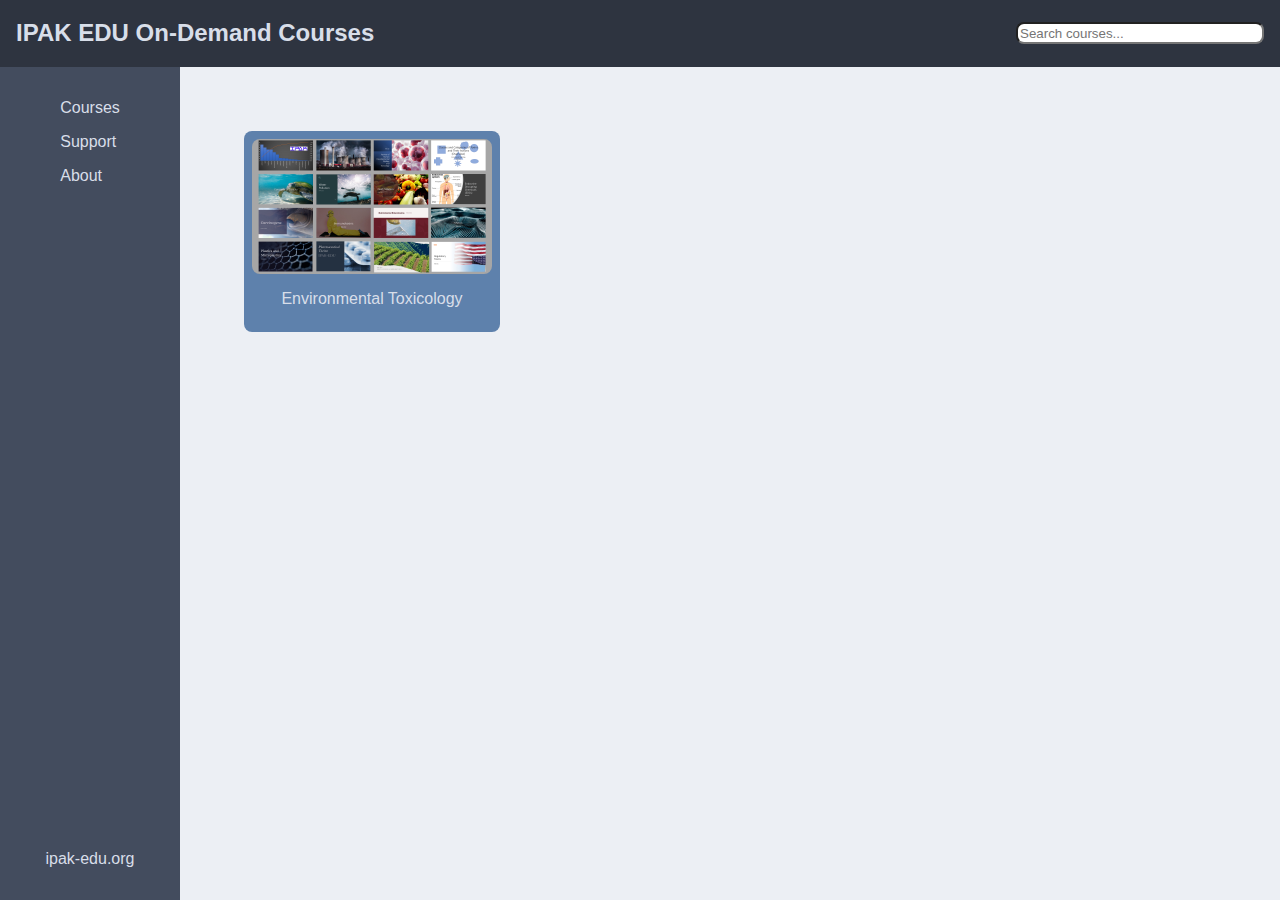
==== index.html @ 01f60bf1 "removed hyphen in header" ====
<!DOCTYPE html>
<html lang="en">
<head>
    <meta charset="UTF-8">
    <meta http-equiv="X-UA-Compatible" content="IE=edge">
    <meta name="viewport" content="width=device-width, initial-scale=1.0">
    <title>IPAK On Demand Courses</title>
    <link rel="stylesheet" href="style.css">
    <link rel="icon" type="image/png" href="favicon.png">
    <script src="search.js"></script>
</head>
<body onload="generateSidebar();">
    <div class="header">
        <h1 id="newest-recipes" class="header-logo"><a href="/">IPAK EDU On-Demand Courses</a></h1>
        <input placeholder="Search courses..." id="search" class="search-box">
    </div>
    <div class="content-area">
        <div class="sidebar">
            <ul id="sidebar-links">
                <script src="sidebar.js"></script>
            </ul>
            <a class="sidebar-link ipak-link" target="_blank" href="https://ipak-edu.org/">ipak-edu.org</a>
        </div>
        <div class="course-cards" id="artlist">
            <div id="environmental=toxicology">
                <a href="courses/environmental-toxicology.html">
                    <img class="course-image" src="images/envtox.jpg" alt="course image">
                    <p>Environmental Toxicology</p>
                </a>
            </div>
        </div>
    </div>
</body>
</html>
---- style.css ----
@import "nord.css";

body {
    font-family: -apple-system, BlinkMacSystemFont, 'Segoe UI', 'Roboto', 'Helvetica Neue', Arial, 'Apple Color Emoji', 'Segoe UI Emoji', 'Segoe UI Symbol', sans-serif;
    overflow: hidden;
    height: 100vh;
    margin: 0;
    flex-direction: column;
    display: flex;
}
a {
    color: var(--nord4);
    text-decoration: none;
}
ul {
    padding: 0;
    margin: 0;
    list-style: none;
}
.header {
    background-color: var(--nord0);
    height: 72px;
    display: flex;
    align-items: center;
}
.header-logo {
    color: var(--nord4);
    padding-left: 16px;
    font-size: 24px;
    font-weight: bold;
}
.search-box {
    width: 240px;
    height: 16px;
    margin-left: auto;
    margin-right: 16px;
    border-radius: 8px;
}
.content-area {
    height: 100%;
    display: flex;
}
.sidebar {
    background-color: var(--nord2);
    width: 180px;
    align-items: center;
    justify-content: space-between;
    flex-direction: column;
    flex: none;
    display: flex;
}
.sidebar ul {
    margin-top: 32px;
    flex-direction: column;
    gap: 16px;
    display: flex;
}
.sidebar-link {
    transition: font-size 0.2s ease-in;
}
.sidebar-link:hover {
    font-size: 18px;
}
.ipak-link {
    position: absolute;
    bottom: 32px;
}
.course-cards {
    background-color: var(--nord6);
    width: 100%;
    padding: 64px;
    overflow-y: auto;
    flex-flow: row wrap;
    gap: 32px;
    display: flex;
}
.course-cards a {
    background-color: var(--nord10);
    padding: 8px;
    border-radius: 8px;
    transition: padding 0.2s ease-in;
    align-items: center;
    flex-direction: column;
    display: flex;
}
.course-cards a:hover {
    padding: 16px;
}
.course-image {
    border-radius: 8px;
    width: 240px;
    height: auto;
}
.video-container, .text-container {
    overflow-y: auto;
    width: 100%;
    height: 100%;
    padding: 16px;
    display: flex;
}
.video-container {
    justify-content: center;
}
.text-container {
    align-items: center;
    flex-direction: column;
}
.text-container p {
    max-width: 600px;
    text-align: center;
    font-size: 18px;
    font-weight: 600;
}

@media only screen and (max-width: 540px), only screen and (max-device-width: 540) {
    .sidebar {
        display: none;
    }
    .header-logo {
        font-size: 16px;
    }
}
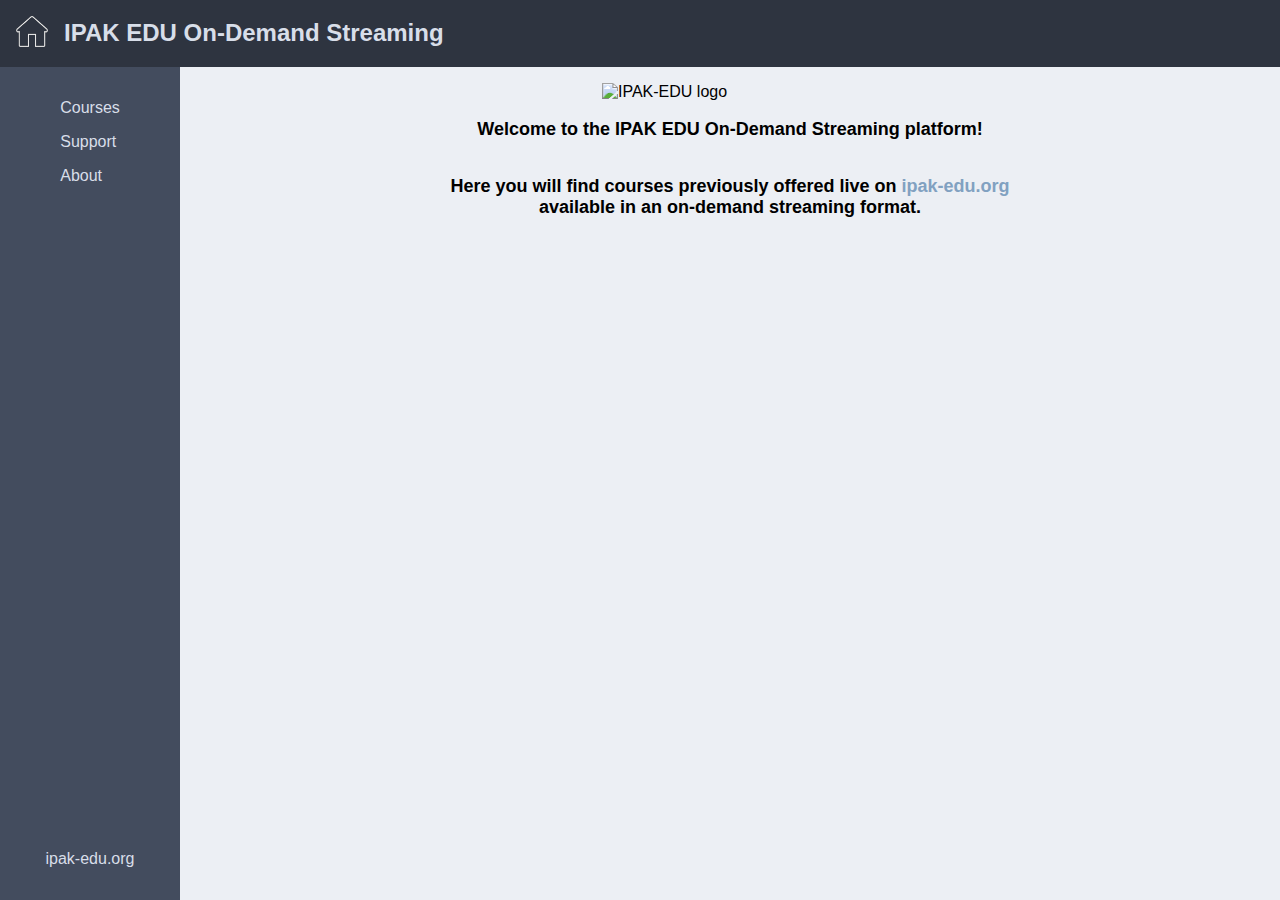
==== commit dccf49f8: "Added new homepage" ====
--- a/index.html
+++ b/index.html
@@ -4,30 +4,30 @@
     <meta charset="UTF-8">
     <meta http-equiv="X-UA-Compatible" content="IE=edge">
     <meta name="viewport" content="width=device-width, initial-scale=1.0">
-    <title>IPAK On Demand Courses</title>
-    <link rel="stylesheet" href="style.css">
-    <link rel="icon" type="image/png" href="favicon.png">
-    <script src="search.js"></script>
+    <title>IPAK EDU On-Demand Streaming</title>
+    <link rel="stylesheet" href="/style.css">
+    <link rel="icon" type="image/png" href="/favicon.png">
 </head>
-<body onload="generateSidebar();">
+<body>
     <div class="header">
-        <h1 id="newest-recipes" class="header-logo"><a href="/">IPAK EDU On-Demand Courses</a></h1>
-        <input placeholder="Search courses..." id="search" class="search-box">
+        <label for="menu-toggle">
+            <img class="mobile-nav" src="/burger.png" alt="hamburger menu"></img>
+        </label>
+        <a href="/"><img class="home-nav" src="/home.png" alt="home button"></a>
+        <h1 id="newest-recipes" class="header-logo"><a href="/">IPAK EDU On-Demand Streaming</a></h1>
     </div>
     <div class="content-area">
+        <input type="checkbox" id="menu-toggle">
         <div class="sidebar">
             <ul id="sidebar-links">
-                <script src="sidebar.js"></script>
+                <script src="/sidebar.js"></script>
             </ul>
-            <a class="sidebar-link ipak-link" target="_blank" href="https://ipak-edu.org/">ipak-edu.org</a>
+            <a class="ipak-link sidebar-link" target="_blank" href="https://ipak-edu.org/">ipak-edu.org</a>
         </div>
-        <div class="course-cards" id="artlist">
-            <div id="environmental=toxicology">
-                <a href="courses/environmental-toxicology.html">
-                    <img class="course-image" src="images/envtox.jpg" alt="course image">
-                    <p>Environmental Toxicology</p>
-                </a>
-            </div>
+        <div class="text-container">
+            <img src="https://ipak-edu.org/ws/resized-images/4951d385aa4645c1afb4cf5b40c9c894/ipakedulogo-no-background-2.png" alt="IPAK-EDU logo">
+            <p>Welcome to the IPAK EDU On-Demand Streaming platform!</p>
+            <p>Here you will find courses previously offered live on <a target="_blank" href="https://ipak-edu.org/">ipak-edu.org</a> available in an on-demand streaming format.</p>
         </div>
     </div>
 </body>
--- a/style.css
+++ b/style.css
@@ -1,5 +1,9 @@
 @import "nord.css";
 
+::selection {
+    color: var(--nord6);
+    background-color: var(--nord10);
+}
 body {
     font-family: -apple-system, BlinkMacSystemFont, 'Segoe UI', 'Roboto', 'Helvetica Neue', Arial, 'Apple Color Emoji', 'Segoe UI Emoji', 'Segoe UI Symbol', sans-serif;
     overflow: hidden;
@@ -22,6 +26,23 @@
     height: 72px;
     display: flex;
     align-items: center;
+}
+.mobile-nav, .home-nav {
+    width: 32px;
+    height: auto;
+    margin-left: 16px;
+}
+.mobile-nav {
+    display: none;
+}
+.home-nav {
+    transition: width 0.2s ease-in;
+}
+.home-nav:hover {
+    width: 36px;
+}
+#menu-toggle {
+    display: none;
 }
 .header-logo {
     color: var(--nord4);
@@ -92,10 +113,11 @@
     height: auto;
 }
 .video-container, .text-container {
+    background-color: var(--nord6);
     overflow-y: auto;
     width: 100%;
-    height: 100%;
     padding: 16px;
+    padding-bottom: 128px;
     display: flex;
 }
 .video-container {
@@ -111,6 +133,17 @@
     font-size: 18px;
     font-weight: 600;
 }
+.text-container a {
+    color: var(--nord9);
+    transition: color 0.2s ease-in;
+}
+.text-container a:hover {
+    color: var(--nord10);
+}
+.text-container img {
+    width: 256px;
+    height: auto;
+}
 
 @media only screen and (max-width: 540px), only screen and (max-device-width: 540) {
     .sidebar {
@@ -119,4 +152,10 @@
     .header-logo {
         font-size: 16px;
     }
+    .mobile-nav {
+        display: block;
+    }
+    #menu-toggle:checked + .sidebar {
+        display: flex;
+    }
 }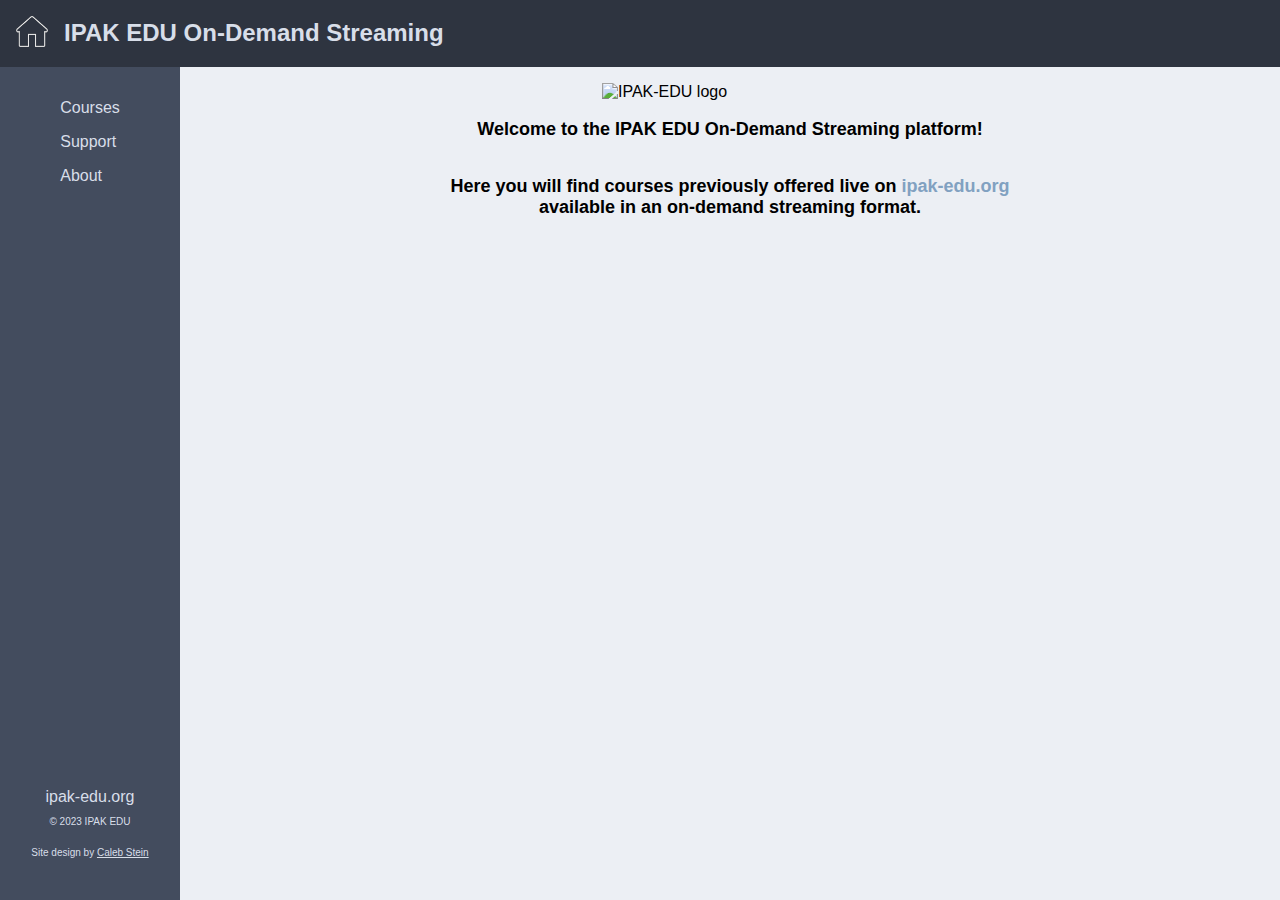
==== commit d81e3966: "Added copyright notice and personal link" ====
--- a/index.html
+++ b/index.html
@@ -22,7 +22,11 @@
             <ul id="sidebar-links">
                 <script src="/sidebar.js"></script>
             </ul>
-            <a class="ipak-link sidebar-link" target="_blank" href="https://ipak-edu.org/">ipak-edu.org</a>
+            <div class="sidebar-btm">
+                <a class="sidebar-link" target="_blank" href="https://ipak-edu.org/">ipak-edu.org</a>
+                <p>© 2023 IPAK EDU</p>
+                <p>Site design by <a class="personal-link" target="_blank" href="https://calebstein.net">Caleb Stein</a></p>
+            </div>
         </div>
         <div class="text-container">
             <img src="https://ipak-edu.org/ws/resized-images/4951d385aa4645c1afb4cf5b40c9c894/ipakedulogo-no-background-2.png" alt="IPAK-EDU logo">
--- a/style.css
+++ b/style.css
@@ -41,9 +41,6 @@
 .home-nav:hover {
     width: 36px;
 }
-#menu-toggle {
-    display: none;
-}
 .header-logo {
     color: var(--nord4);
     padding-left: 16px;
@@ -60,6 +57,9 @@
 .content-area {
     height: 100%;
     display: flex;
+}
+#menu-toggle {
+    display: none;
 }
 .sidebar {
     background-color: var(--nord2);
@@ -82,9 +82,19 @@
 .sidebar-link:hover {
     font-size: 18px;
 }
-.ipak-link {
+.sidebar-btm {
     position: absolute;
     bottom: 32px;
+    align-items: center;
+    flex-direction: column;
+    display: flex;
+}
+.sidebar-btm p {
+    color: var(--nord4);
+    font-size: 10px;
+}
+.personal-link {
+    text-decoration: underline;
 }
 .course-cards {
     background-color: var(--nord6);
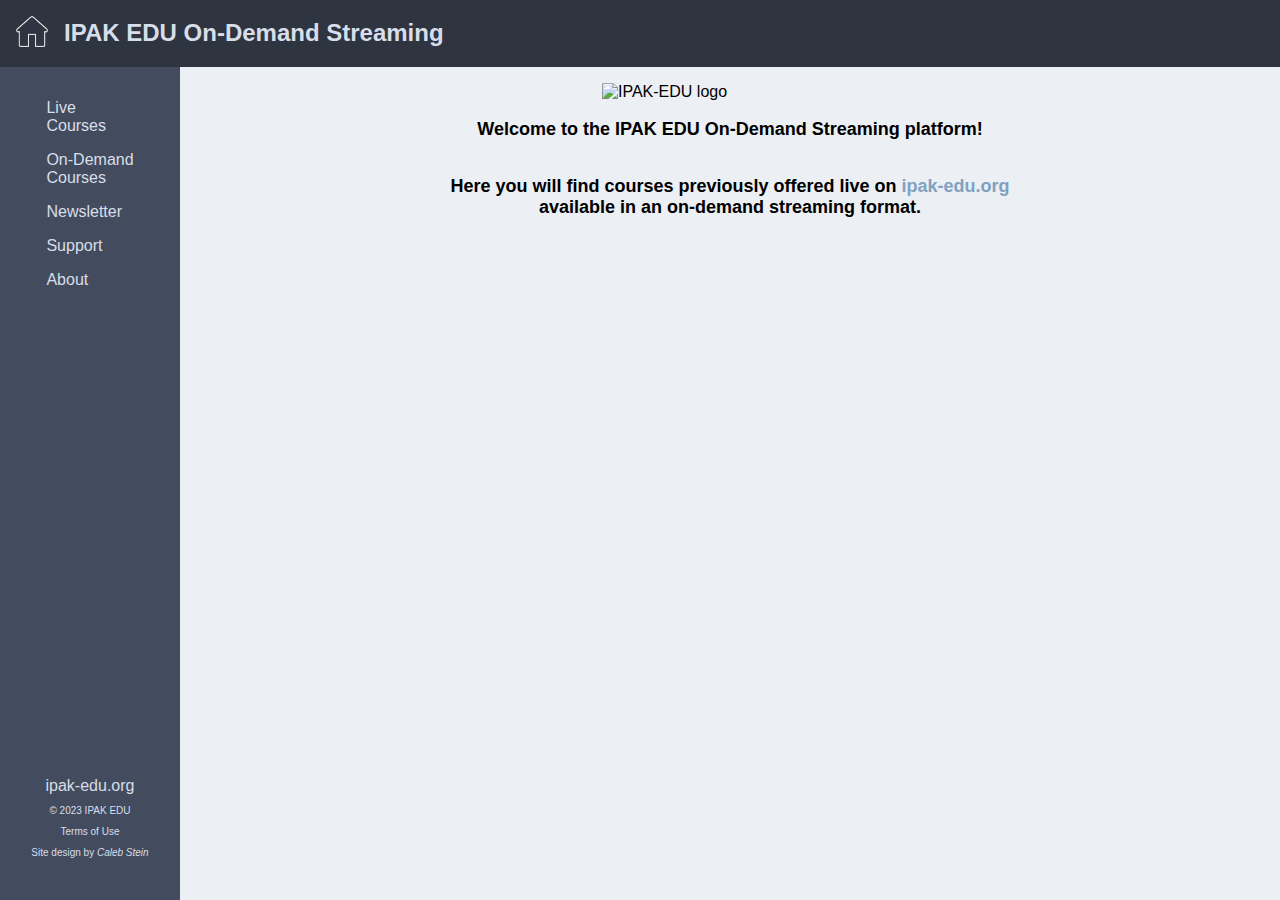
==== commit cfa9af63: "added tos link" ====
--- a/index.html
+++ b/index.html
@@ -25,6 +25,7 @@
             <div class="sidebar-btm">
                 <a class="sidebar-link" target="_blank" href="https://ipak-edu.org/">ipak-edu.org</a>
                 <p>© 2023 IPAK EDU</p>
+                <a href="/tos.html">Terms of Use</a>
                 <p>Site design by <a class="personal-link" target="_blank" href="https://calebstein.net">Caleb Stein</a></p>
             </div>
         </div>
--- a/style.css
+++ b/style.css
@@ -89,12 +89,12 @@
     flex-direction: column;
     display: flex;
 }
-.sidebar-btm p {
+.sidebar-btm p, .sidebar-btm p + a {
     color: var(--nord4);
     font-size: 10px;
 }
 .personal-link {
-    text-decoration: underline;
+    font-style: italic;
 }
 .course-cards {
     background-color: var(--nord6);
@@ -122,6 +122,18 @@
     width: 240px;
     height: auto;
 }
+.course-desc {
+    font-size: 12px;
+    width: 240px;
+    height: 135px;
+    display: none;
+}
+.course-cards a:hover > img {
+    display: none;
+}
+.course-cards a:hover > .course-desc {
+    display: block;
+}
 .video-container, .text-container {
     background-color: var(--nord6);
     overflow-y: auto;
@@ -154,8 +166,21 @@
     width: 256px;
     height: auto;
 }
+.contact-form {
+    max-width: 320px;
+    flex-flow: row wrap;
+    display: flex;
+}
+.contact-form input {
+    flex: 1 1 320px;
+}
+.contact-form textarea {
+    flex: 1 1 320px;
+    height: 120px;
+    margin-bottom: 8px;
+}
 
-@media only screen and (max-width: 540px), only screen and (max-device-width: 540) {
+@media only screen and (max-width: 840px), only screen and (max-device-width: 840px) {
     .sidebar {
         display: none;
     }
@@ -168,4 +193,12 @@
     #menu-toggle:checked + .sidebar {
         display: flex;
     }
+    .course-cards {
+        justify-content: center;
+    }
+}
+@media only screen and (max-height: 420px), only screen and (max-device-height: 420px) {
+    .sidebar-btm {
+        display: none;
+    }
 }